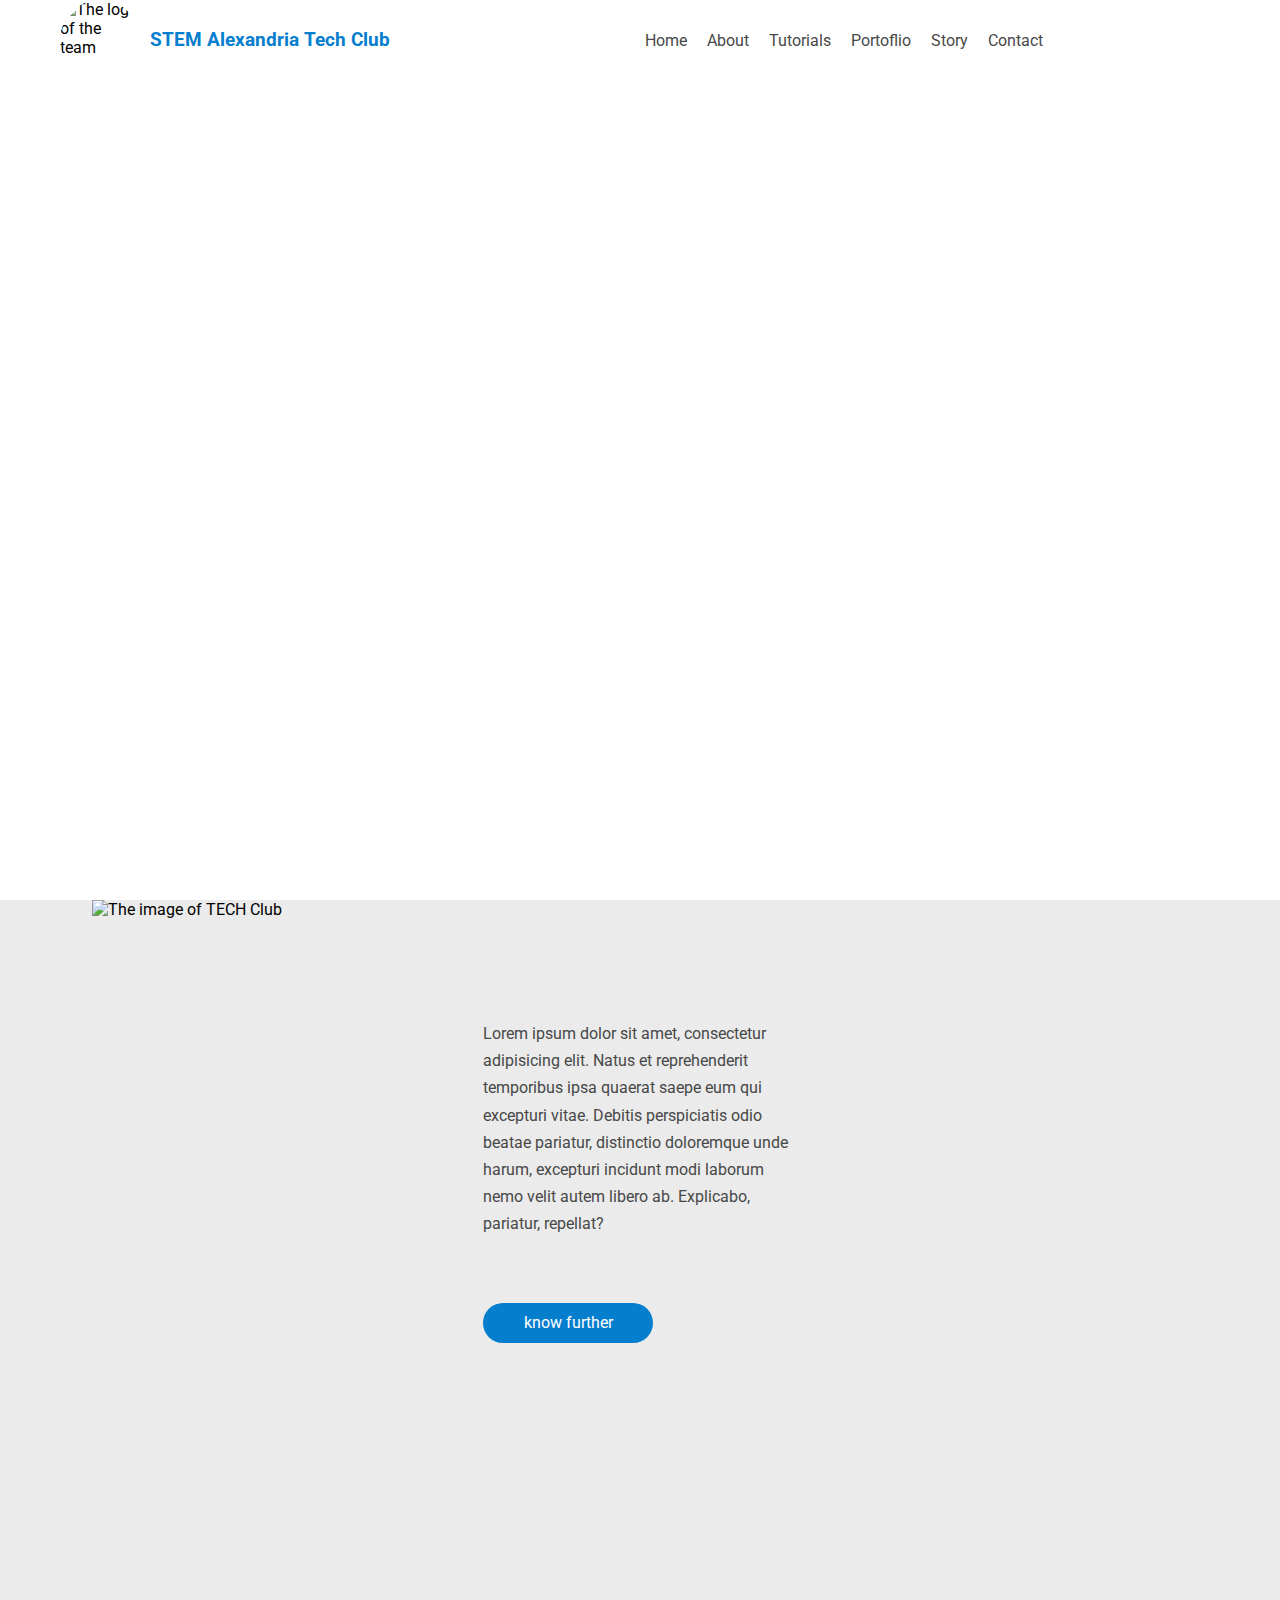
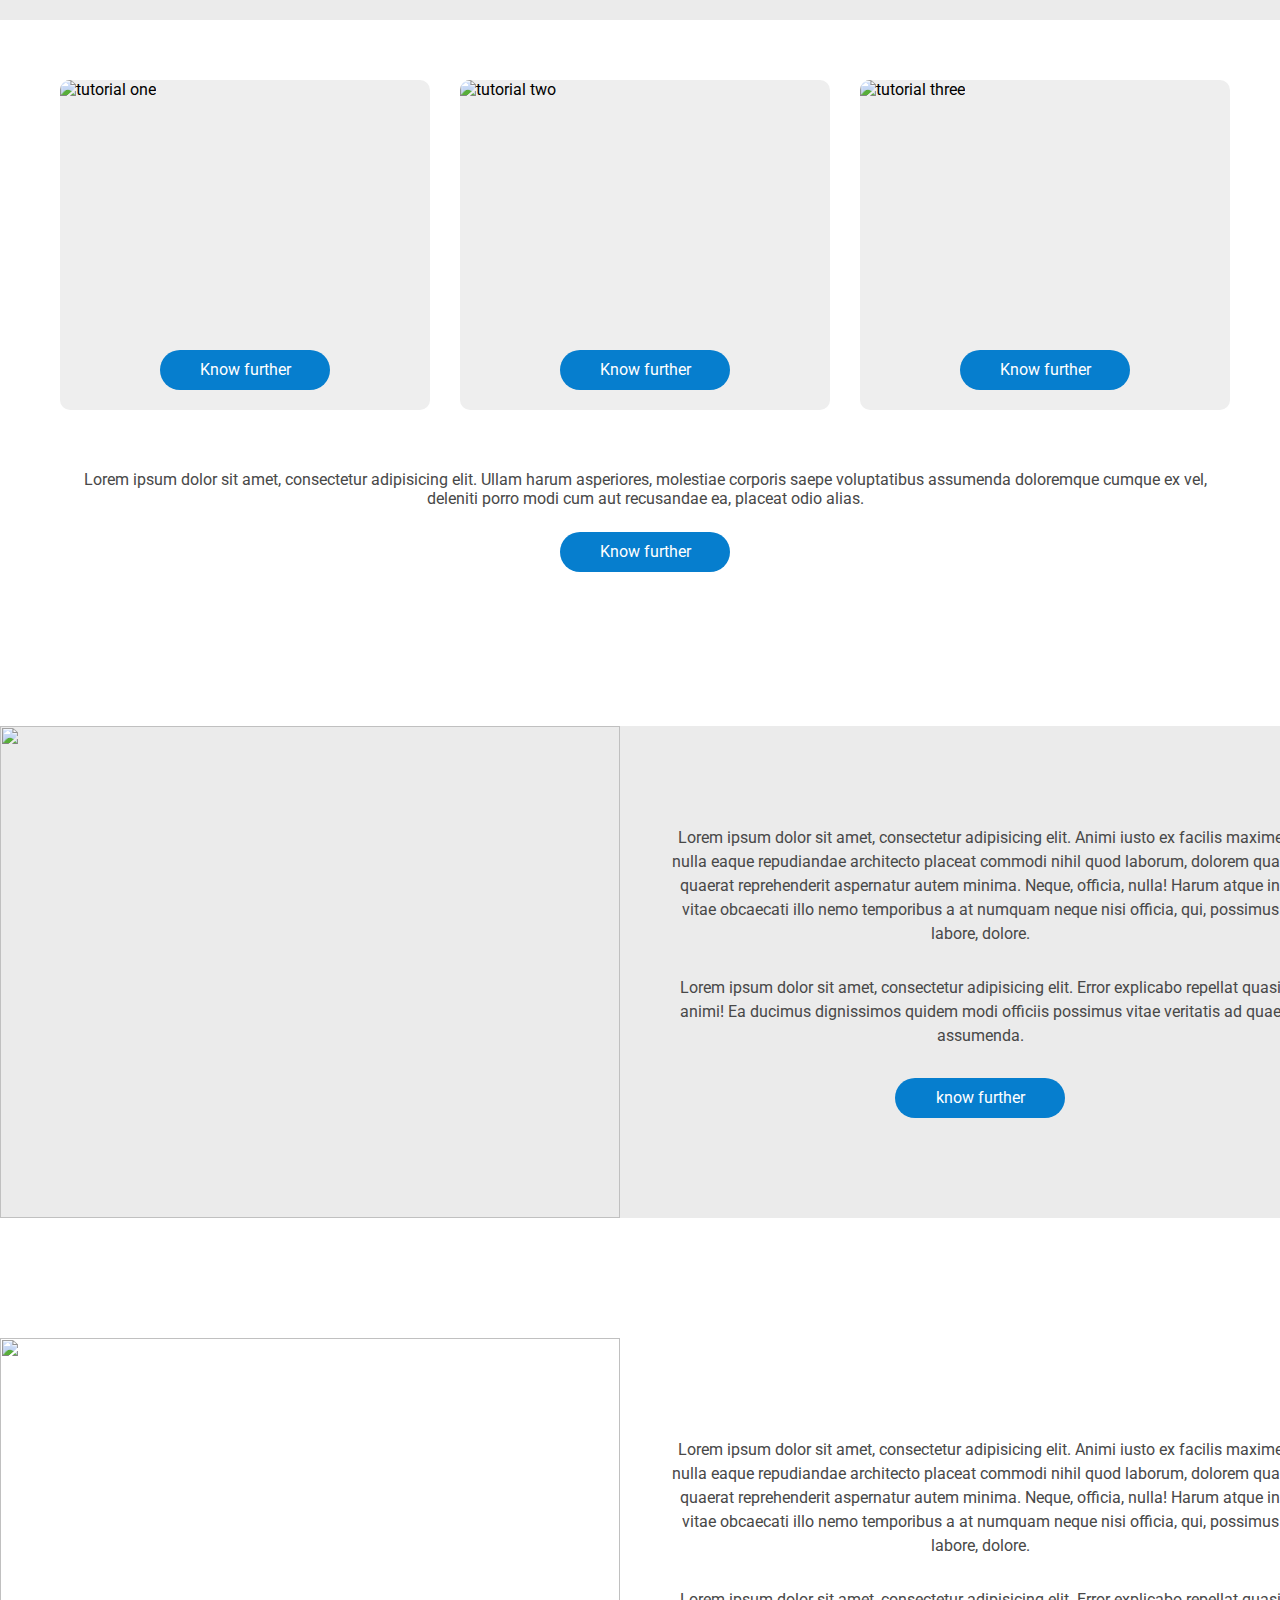
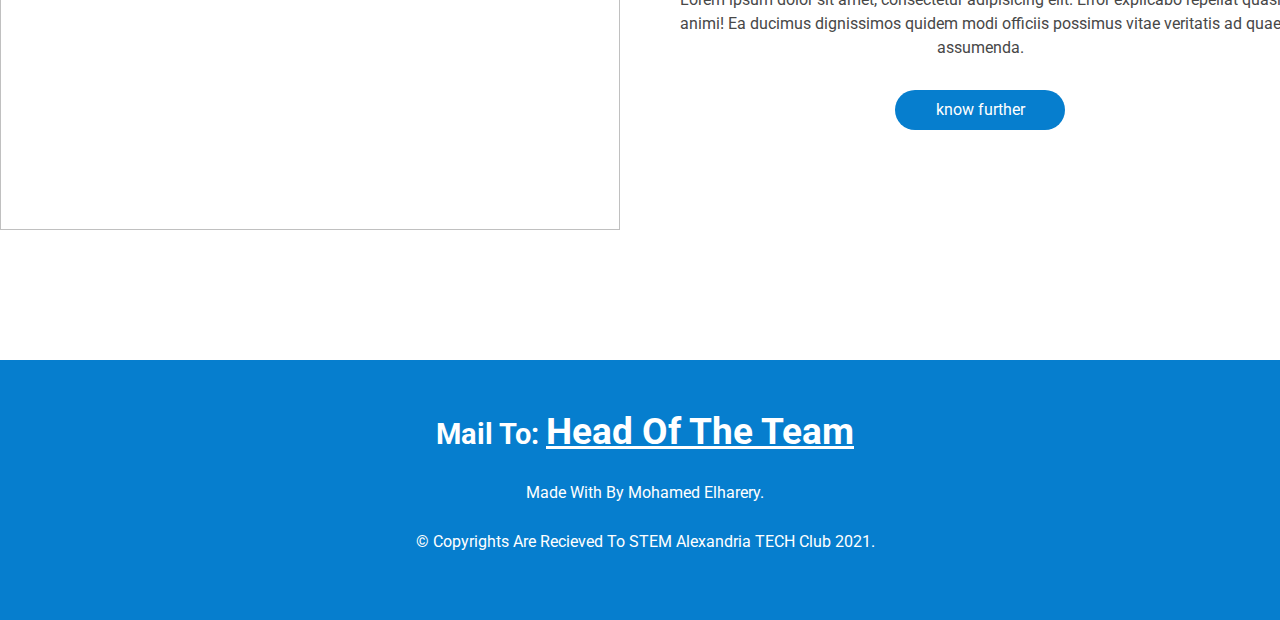
==== index.html @ af8fccac "the portoflio will be in a new page to be ready" ====
<!DOCTYPE html>
<html lang="en">
<head>
  <meta charset="UTF-8">
  <meta name="viewport" content="width=device-width, initial-scale=1.0">
  <meta http-equiv="X-UA-Compatible" content="ie=edge">
  <!-- the normalize library for the website -->
  <link rel="stylesheet" href="css/normalize.css">
  <!-- the link of the fontawesome library -->
  <link rel="stylesheet" href="css/all.min.css">
  <!-- the link of the stylesheet file of the website -->
  <link rel="stylesheet" href="css/style.css">
  <!-- the main font in the website -->
  <link rel="preconnect" href="https://fonts.googleapis.com">
  <link rel="preconnect" href="https://fonts.gstatic.com" crossorigin>
  <link href="https://fonts.googleapis.com/css2?family=Roboto:wght@300;400;500;700&display=swap" rel="stylesheet">
  <title>TECH Club</title>
</head>
<body>
  <!-- start navigation bar -->
  <nav>
    <div class="container">
      <div class="logo">
        <img src="images/logo.jpg" alt="The logo of the team">
        <h3>STEM Alexandria Tech Club</h3>
      </div>
      <div class="links">
        <div class="content-sign">
          <div></div>
          <div></div>
          <div></div>
        </div>
        <ul>
          <li><a href="#home">home</a></li>
          <li><a href="#about">about</a></li>
          <li><a href="#tutoria">tutorials</a></li>
          <li><a href="#portoflio">Portoflio</a></li>
          <li><a href="#story">Story</a></li>
          <li><a href="#contact">Contact</a></li>
        </ul>
      </div>
    </div>
  </nav>
  <!-- end navigation bar -->
  <!-- start overview -->
  <div class="overview" id="home"></div>
  <!-- end overview -->
  <!-- start about -->
  <div class="about" id="about">
    <div class="container">
      <div class="image">
        <img src="images/TECH-Club.png" alt="The image of TECH Club">
      </div>
      <div class="description">
        <p>
          Lorem ipsum dolor sit amet, consectetur adipisicing elit.
          Natus et reprehenderit temporibus ipsa quaerat saepe eum qui excepturi vitae.
          Debitis perspiciatis odio beatae pariatur, distinctio doloremque unde harum,
          excepturi incidunt modi laborum nemo velit autem libero ab. Explicabo, pariatur, repellat?
        </p>
        <span class="btn">
          <a href="https://www.facebook.com/stemalextechclub">know further</a>
        </span>
      </div>
    </div>
  </div>
  <!-- end about -->
  <!-- start the tutorials of the website -->
  <div class="tutorials" id="tutoria">
    <div class="container">
      <section class="tut">
        <div class="image">
          <img src="images/tutorial-1.png" alt="tutorial one">
          <div class="overlay">
            <div class="text">
              <i class="fas fa-code"></i>
              <span class="btn-white">
                <a href="#">Web development</a>
              </span>
            </div>
          </div>
        </div>
        <div>
          <span class="btn"><a href="#">Know further</a></span>
        </div>
      </section>
      <section class="tut">
        <div class="image">
          <img src="images/tutorial-2.png" alt="tutorial two">
          <div class="overlay">
            <i class="fas fa-balance-scale"></i>
            <span class="btn-white">
              <a href="#">Cyber Security</a>
            </span>
          </div>
        </div>
        <div>
          <span class="btn"><a href="#">Know further</a></span>
        </div>
      </section>
      <section class="tut">
        <div class="image">
          <img src="images/tutorial-3.png" alt="tutorial three">
          <div class="overlay">
            <i class="fas fa-paint-brush"></i>
            <span class="btn-white">
              <a href="#">Adobe Design</a>
            </span>
          </div>
        </div>
        <div>
          <span class="btn"><a href="#">Know further</a></span>
        </div>
      </section>
    </div>
  </div>
  <!-- end the tutorials of the website -->
  <!-- start portoflio -->
  <section class="portoflio" id="portoflio">
    <div class="container">
      <p>
        Lorem ipsum dolor sit amet, consectetur adipisicing elit. Ullam harum asperiores,
        molestiae corporis saepe voluptatibus assumenda doloremque cumque ex vel, deleniti porro modi cum aut recusandae ea, placeat odio alias.
      </p>
      <span class="btn">
        <a href="index-portoflio.html" target="_blank">Know further</a>
      </span>
    </div>
  </section>
  <!-- end portoflio -->
  <!-- start story -->
  <div class="story" id="story">
      <section class="students">
        <div class="image-state">
          <img src="images/head-of-team.jpg" alt="">
        </div>
        <div class="description">
          <p>
            Lorem ipsum dolor sit amet, consectetur adipisicing elit.
            Animi iusto ex facilis maxime nulla eaque repudiandae architecto placeat commodi nihil quod laborum,
            dolorem quas quaerat reprehenderit aspernatur autem minima. Neque, officia, nulla!
            Harum atque in vitae obcaecati illo nemo temporibus a at numquam neque nisi officia, qui, possimus labore, dolore.
          </p>
          <p>
            Lorem ipsum dolor sit amet, consectetur adipisicing elit.
            Error explicabo repellat quasi animi! Ea ducimus dignissimos quidem modi officiis possimus vitae veritatis ad quae assumenda.
          </p>
          <span class="btn"><a href="#">know further</a></span>
        </div>
      </section>
      <section class="teachers">
        <div class="image-state">
          <img src="images/supervisors.png" alt="">
        </div>
        <div class="description">
          <p>
            Lorem ipsum dolor sit amet, consectetur adipisicing elit.
            Animi iusto ex facilis maxime nulla eaque repudiandae architecto placeat commodi nihil quod laborum,
            dolorem quas quaerat reprehenderit aspernatur autem minima. Neque, officia, nulla!
            Harum atque in vitae obcaecati illo nemo temporibus a at numquam neque nisi officia, qui, possimus labore, dolore.
          </p>
          <p>
            Lorem ipsum dolor sit amet, consectetur adipisicing elit.
            Error explicabo repellat quasi animi! Ea ducimus dignissimos quidem modi officiis possimus vitae veritatis ad quae assumenda.
          </p>
          <span class="btn"><a href="#">know further</a></span>
        </div>
      </section>
  </div>
  <!-- end story -->
  <!-- start footer and contact -->
  <footer>
    <div class="container">
      <div class="contact" id="contact">
        <h2>mail to: <a href="mailto:elharerymohamed393@gmail.com">head of the team</a></h2>
      </div>
      <div class="footer">
        <p>Made with <i class="fas fa-heart"></i> by mohamed elharery.</p>
        <p>&copy; Copyrights are recieved to STEM Alexandria TECH Club 2021.</p>
      </div>
    </div>
  </footer>
  <!-- end footer and contact -->
</body>
</html>
---- css/style.css ----
/* start the main rules of the website */

*{
  padding: 0;
  margin: 0;
}
body{
  -webkit-box-sizing: border-box;
  -moz-box-sizing: border-box;
  box-sizing: border-box;
  font-family: 'Roboto', sans-serif;
  min-width: fit-content;
  overflow-x: hidden;
}

ul{
  list-style: none;
}

a{
  text-decoration: none
}

html{
  scroll-behavior: smooth;
}

/* end the main rules of the website */

/* start varibles */

:root{
  --main-color: #067ECE;
  --text-color: #484848;
  --back-hover-color: #1E7DC5;
  --secondary-color: #EBEBEB;
  --duration: 0.5s
}

/* end variables */

/* start the main components of the website */

.container{
  margin: 0 auto;
  padding: 0 20px
}

/* Small */
@media (min-width: 768px) {
  .container {
    width: 750px;
  }
}
/* Medium */
@media (min-width: 992px) {
  .container {
    width: 970px;
  }
}
/* Large */
@media (min-width: 1200px) {
  .container {
    width: 1170px;
  }
}

.btn{background-color: var(--main-color)}

.btn a{color: #fff}

.btn, .btn-white{
  display: block;
  padding: 10px;
  width: 150px;
  height: 20px;
  border-radius: 50px;
  cursor: pointer;
  transition: var(--duration)
}

.btn a, .btn-white a{
  display: block;
  text-align: center;
  line-height: 20px
}

.btn-white{background-color: #fff}

.btn-white a{color: var(--main-color)}

.btn:hover{background-color: #fff;}

.btn:hover a{color: var(--main-color)}

.image{
  width: 100%;
  height: 250px;
  overflow: hidden;
  position: relative;
  margin: auto
}

.image img{
  width: 100%;
  height: 40vh;
  transition: var(--duration)
}

.image:hover img{
  transform: rotate(8deg) scale(1.35);
}

.image .overlay{
  position: absolute;
  top: 0;
  left: 0;
  height: 100%;
  background-color: #1e7dc585;
  width: 100%;
  display: flex;
  justify-content: center;
  align-items: center;
  flex-direction: column;
  transition: var(--duration) ease;
  opacity: 0;
}

.image:hover .overlay{opacity: 1}

.image .overlay .text{text-align: center;}

.image .overlay i{
  font-size: 5rem;
  margin-bottom: 10px;
  color: #fff
}

/* end the main component of the website */

/* start the navigation bar of the website */

nav{height: 100px}

nav .container{
  display: grid;
  grid-template-columns: 50% 50%;
}

nav .container .logo{
  width:80px;
  height: 80px;
  display: grid;
  grid-template-columns: repeat(2, auto);
  grid-column-gap: 10px
}

nav .container .logo img{
  width: 80px;
  height: 80px;
  border-radius: 100%;
}

nav .container .logo h3{
  white-space: nowrap;
  align-self: center;
  color: var(--main-color);
}

nav .container .links{
  justify-self: flex-start;
  align-self: center;
}

nav .container .links ul{
  display: grid;
  grid-template-columns: repeat(6, auto);
  grid-column-gap: 20px
}

nav .container .links ul li a{
  text-transform: capitalize;
  color: var(--text-color);
  transition-duration: var(--duration)
}

nav .container .links ul li a:hover{
  color: var(--back-hover-color)
}

/*we will edit the form of the links at maxuim at 667px*/

@media (max-width: 667px) {

  nav .container{
    grid-template-columns: repeat(2, auto);
  }

  nav .container h3{
    display: none;
  }

  nav .container .links{
    justify-content: space-evenly;
    justify-self: flex-end;
  }

  nav .container .links .content-sign{
    margin: 30px 40px;
  }

  nav .container .links div{
    height: 3px;
    background-color: var(--text-color)
  }

  nav .container .links div:nth-of-type(odd){
    width: 40px;
  }

  nav .container .links div:nth-of-type(even){
    width: 20px
  }

  nav .container .links div:not(:last-child){margin-bottom: 5px}

  nav .container .links:hover ul{
    opacity: 1;
  }

  nav .container .links ul{
    grid-template-rows: repeat(5, auto);
    grid-template-columns: auto;
    position: relative;
    top: 25px;
    background-color: var(--main-color);
    width: 120px;
    border-radius: 5px;
    opacity: 0;
  }

  nav .container .links ul::before{
    content: "";
    border-style: solid;
    border-color: transparent transparent var(--back-hover-color) transparent;
    border-width: 10px;
    position: absolute;
    top: -20px;
    left: 60px;
  }

  nav .container .links ul li{
    padding: 10px;
    transition: var(--duration)
  }

  nav .container .links ul li:not(:last-child){
    border-bottom: 2px solid #0a95ff
  }

  nav .container .links ul li a{color: #fff}

  nav .container .links ul li:hover{background-color: #fff}

  nav .container .links ul li:hover a{color: var(--main-color); padding-left: 5px;}

}

/* end the navigation bar of the website */

/* start the overview of the website */

.overview{
  width: 100%;
  height: calc(100vh - 100px);
  background-image: url("../images/overview.png");
  background-size: cover;
}

@media (max-width: 667px) {
  .overview{height: calc(50vh - 100px)}
}

/* end the overview of the website */

/* start about */

.about{
  background-color: var(--secondary-color);
  height: 80vh
}

.about .container{
  display: grid;
  grid-template-columns: repeat(auto-fill, minmax(250px, 1fr));
  grid-column-gap: 100px
}

.about .container .image{
  height: 70vh;
  width: 80%;
}

.about .container .image img{
  height: 100%;
  width: 100%
}

.about .container .description{
  padding: 120px 0;
}

.about .container .description p{
  color: var(--text-color);
  line-height: 1.7;
  margin-bottom: 65px;
}

/* end tutorials of the website */

@media (max-width: 667px) {

  .about{height: 175vh}

  .about .container .image{
    justify-self: center;
    margin-top: 120px;
  }
  .about .container .description p{text-align: center;}

  .about .container .description .btn{margin: 0 auto}
}

/* end about */

/* start tutorials of the website */

.tutorials .container{
  display: grid;
  grid-template-columns: repeat(auto-fill, minmax(280px, 1fr));
  grid-gap: 30px;
  padding: 60px;
}

.tutorials .container .tut{
  display: flex;
  flex-direction: column;
  background-color: #EEE;
  border-radius: 10px;
  overflow: hidden;
}

.tutorials .container .tut .image .overlay i{
  font-size: 5rem;
  margin-bottom: 10px;
  color: #fff
}

.tutorials .container .tut .image + div{
  display: flex;
  justify-content: center;
  align-content: center;
}

.tutorials .container .tut .image + div .btn{
  margin: 20px 0;
}

/* end tutorails */

/* start portoflio */

.portoflio .container{
  display: flex;
  flex-direction: column;
}

.portoflio .container p{
  align-self: center;
  text-align: center;
  color: var(--text-color);
}

.portoflio .container p + .btn{
  margin: 1.5rem auto;
}

/* end portoflio */

/* start story */

.story{
  padding:130px 0
}

.story .students{background-color: var(--secondary-color);margin-bottom: 120px}

.story .students,
.story .teachers{
  display: grid;
  grid-template-columns: repeat(auto-fill, minmax(450px, 1fr));
  grid-column-gap: 50px;
}

.story .students .image-state img,
.story .teachers .image-state img{
  width: 100%;
  height: 100%;
}

.story .students .description,
.story .teachers .description{padding: 100px 0}

.story .students .description p,
.story .teachers .description p{
  color: var(--text-color);
  line-height: 1.5;
  margin-bottom: 30px;
  text-align: center;
}

.story .students .description .btn,
.story .teachers .description .btn{margin: 0 auto}

/* end story */

/* start contact and footer */

footer{
  display: flex;
  flex-direction: column;
  background-color: var(--main-color);
  padding: 50px 0;
  height: 160px;
}

footer .container .contact h2{
  font-size: 1.8rem;
  color: #fff;
  text-transform: capitalize;
  text-align: center;
}

footer .container .contact h2 a{color: #fff;font-size: 2.3rem;text-decoration: underline;}

footer .container .footer p{
  text-align: center;
  text-transform: capitalize;
  color: #fff;
  margin: 30px auto;
  width: 500px;
}

footer .container .footer p i{
  color: #da1e0b;
  transition: var(--duration);
  animation: heart-bumb .8s linear infinite alternate
}

@keyframes heart-bumb {
  from{
    font-size: 15px;
  }
  to{
    font-size: 20px
  }

}

/* end contact and footer */
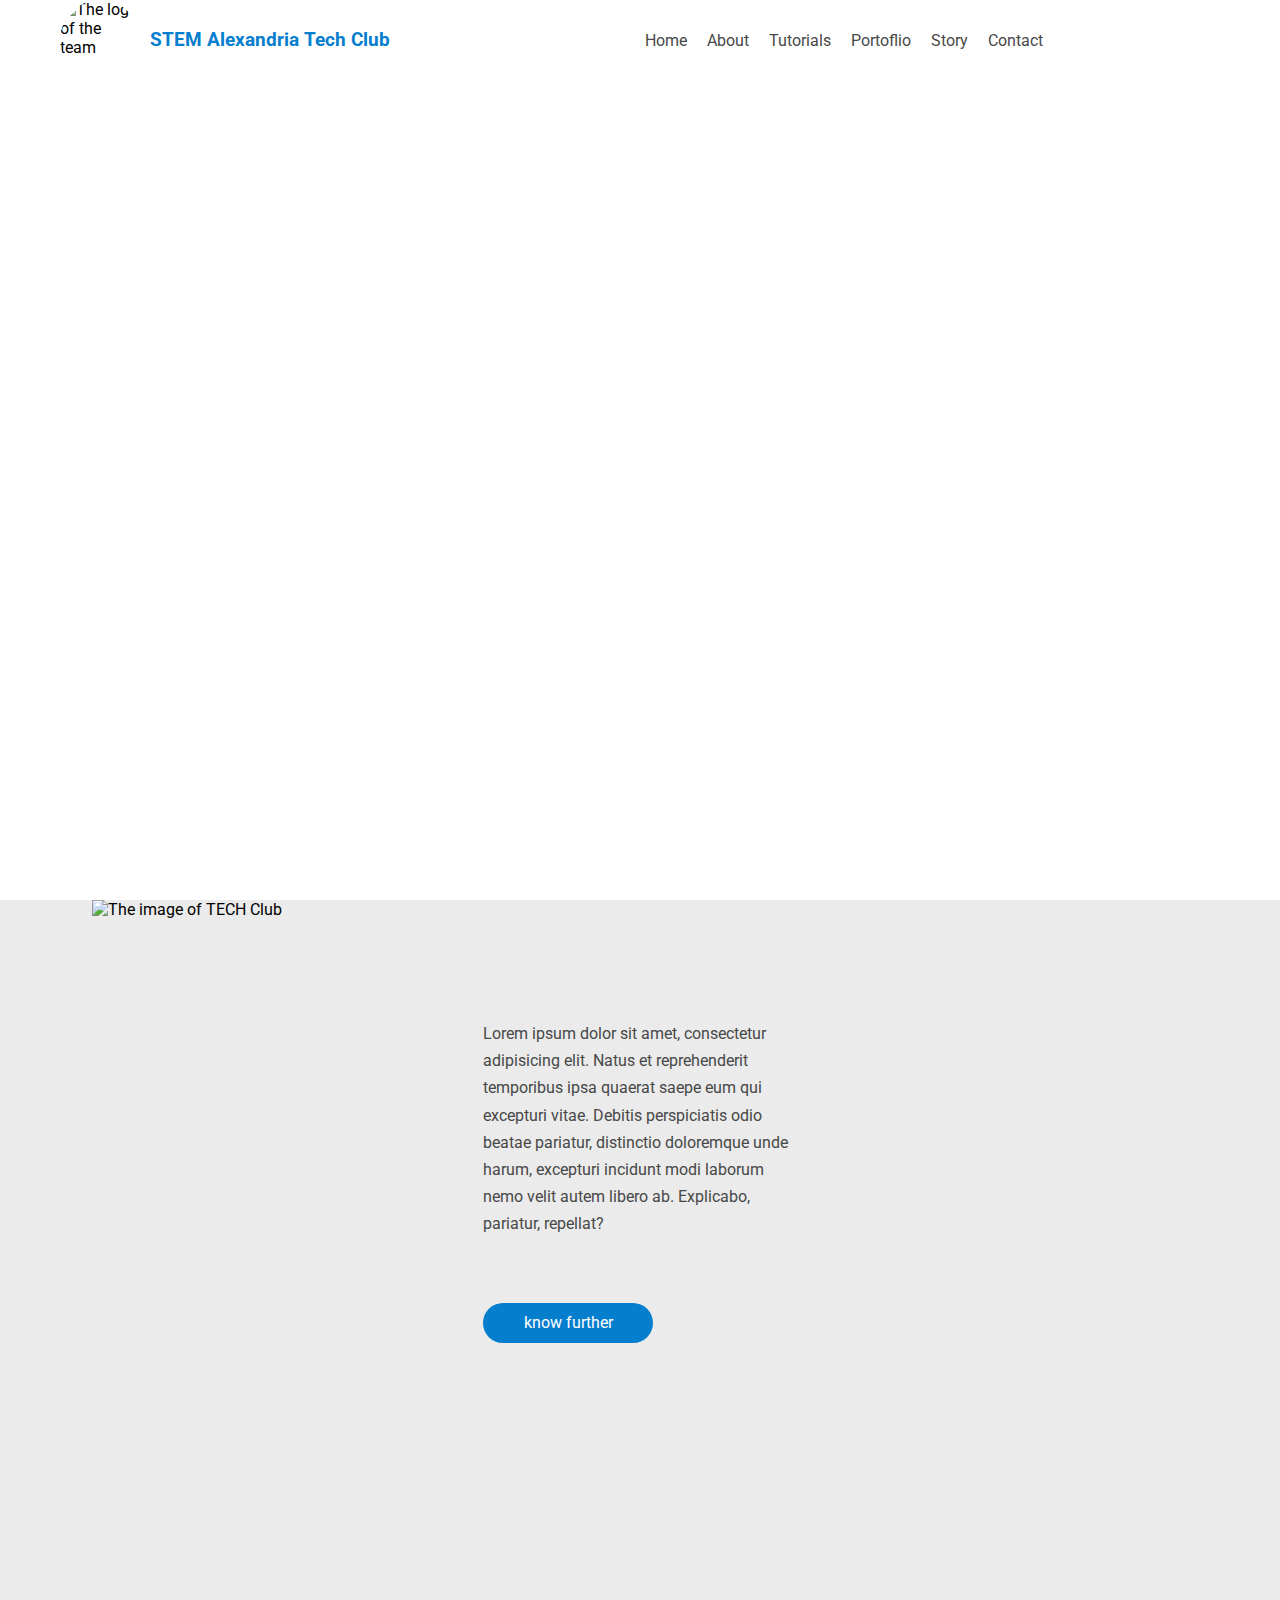
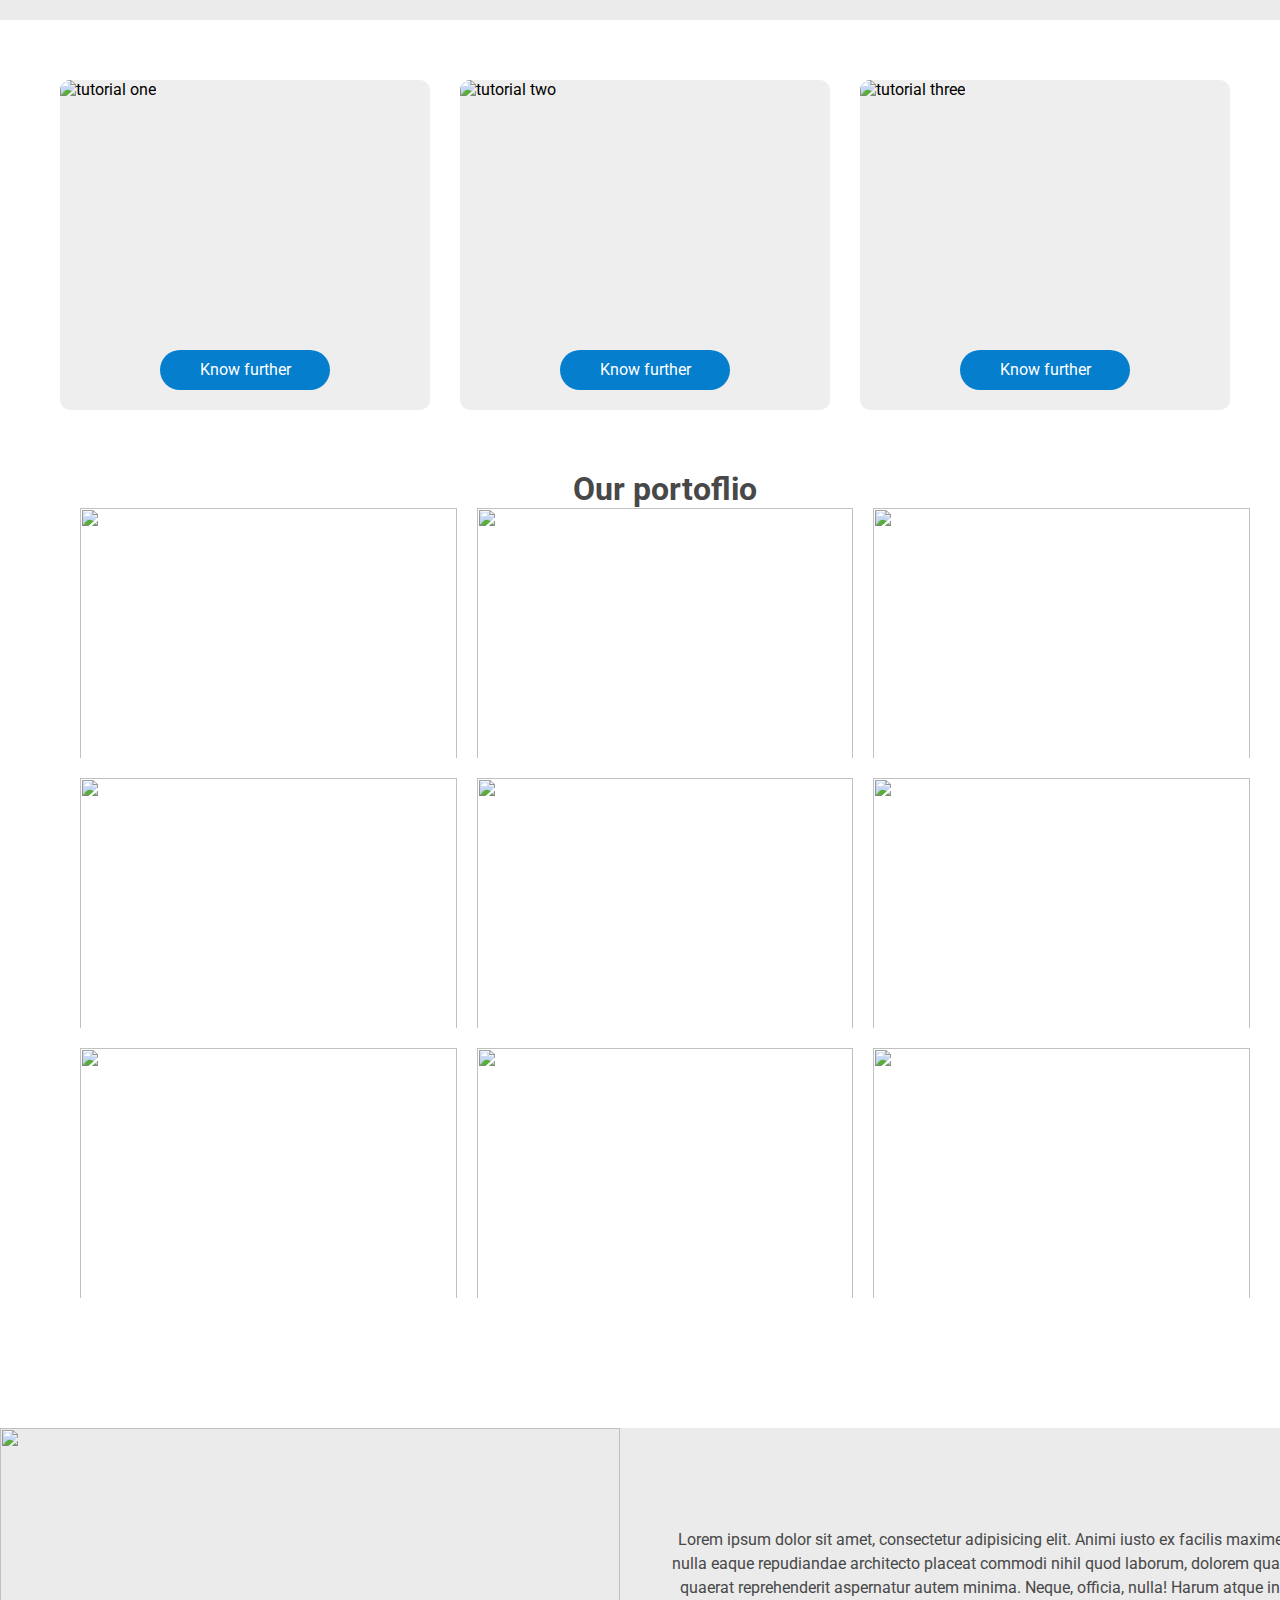
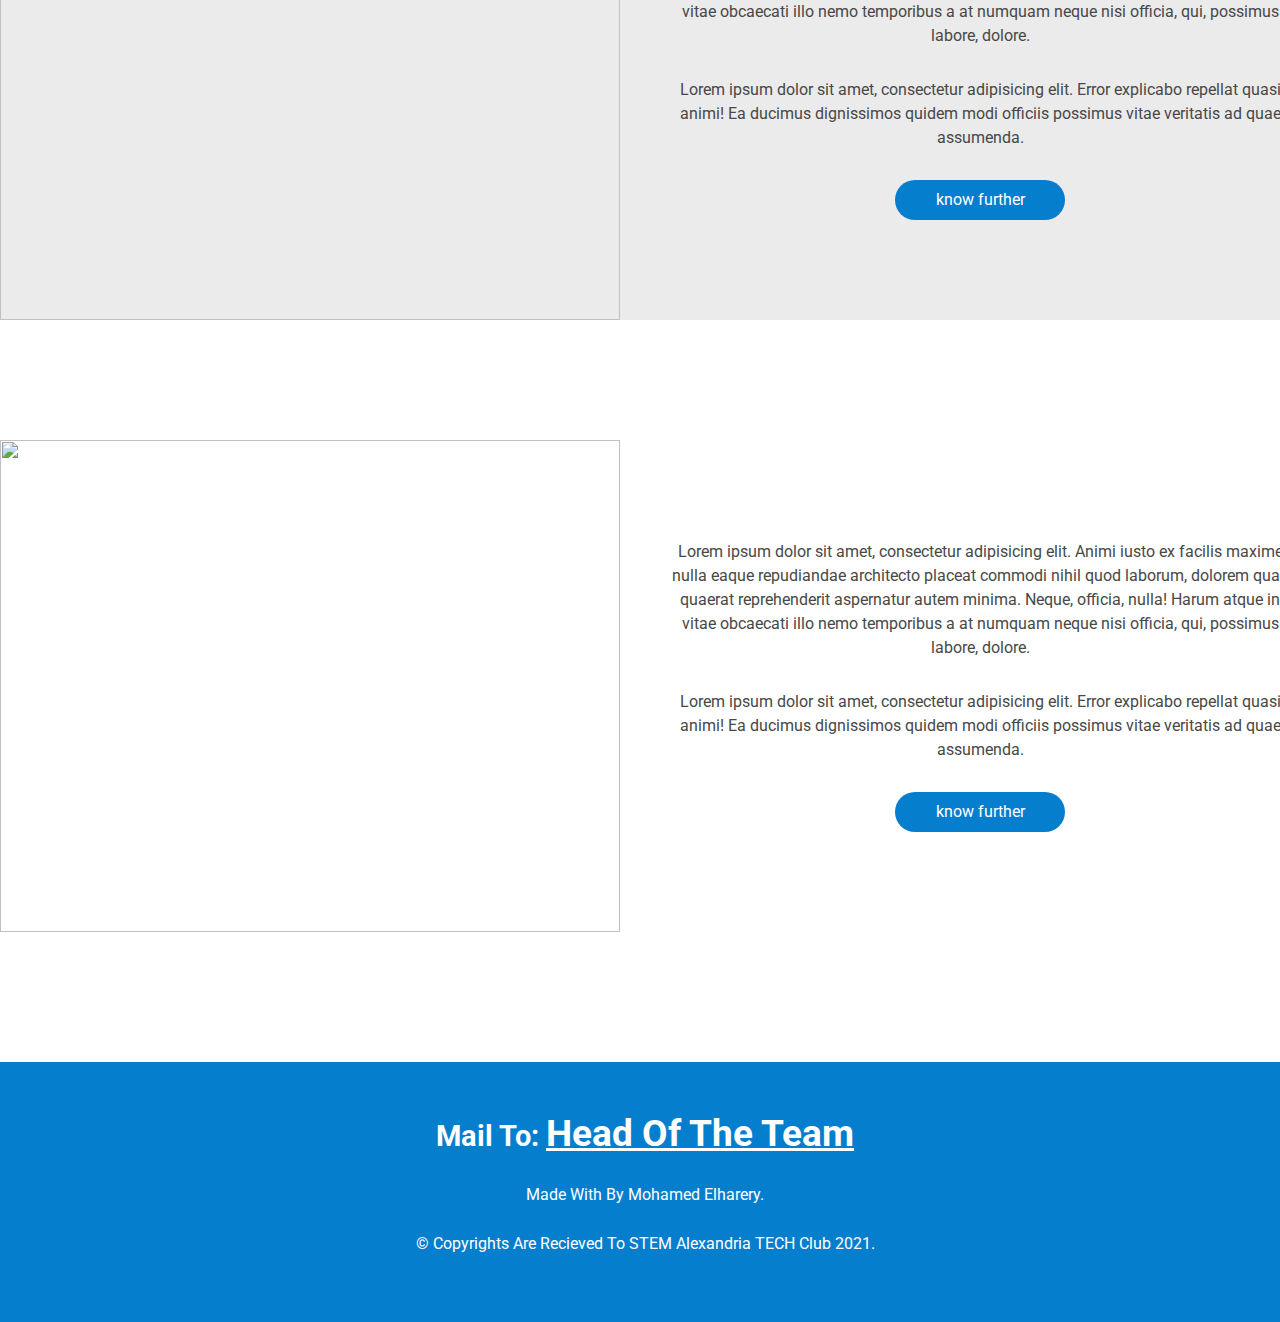
==== commit 4953f305: "this is the last edition of the website of the team" ====
--- a/index.html
+++ b/index.html
@@ -118,13 +118,107 @@
   <!-- start portoflio -->
   <section class="portoflio" id="portoflio">
     <div class="container">
-      <p>
-        Lorem ipsum dolor sit amet, consectetur adipisicing elit. Ullam harum asperiores,
-        molestiae corporis saepe voluptatibus assumenda doloremque cumque ex vel, deleniti porro modi cum aut recusandae ea, placeat odio alias.
-      </p>
-      <span class="btn">
-        <a href="index-portoflio.html" target="_blank">Know further</a>
-      </span>
+      <!-- start portoflio -->
+      <section class="portoflio" id="portoflio">
+        <div class="container">
+          <div class="head">
+            <h1>Our portoflio</h1>
+          </div>
+          <div class="protoflio-content">
+                <div class="image">
+                  <img src="images/session-1.jpg" alt="">
+                  <div class="overlay">
+                    <span class="btn">
+                      <a
+                      href="https://www.facebook.com/stemalextechclub/photos/pcb.213942663862177/213940710529039/"
+                      target="_blank">See More</a>
+                    </span>
+                  </div>
+                </div>
+                <div class="image">
+                  <img src="images/session-2.jpg" alt="">
+                  <div class="overlay">
+                    <span class="btn">
+                      <a
+                      href="https://www.facebook.com/stemalextechclub/photos/pcb.213942663862177/213941637195613"
+                      target="_blank">See More</a>
+                    </span>
+                  </div>
+                </div>
+                <div class="image">
+                  <img src="images/session-3.jpg" alt="">
+                  <div class="overlay">
+                    <span class="btn">
+                      <a
+                      href="https://www.facebook.com/stemalextechclub/photos/pcb.213942663862177/213941387195638"
+                      target="_blank">See More</a>
+                    </span>
+                  </div>
+                </div>
+                <div class="image">
+                  <img src="images/session-4.jpg" alt="">
+                  <div class="overlay">
+                    <span class="btn">
+                      <a
+                      href="https://www.facebook.com/stemalextechclub/photos/pcb.213942663862177/213940953862348"
+                      target="_blank">See More</a>
+                    </span>
+                  </div>
+                </div>
+                <div class="image">
+                  <img src="images/session-5.jpg" alt="">
+                  <div class="overlay">
+                    <span class="btn">
+                      <a
+                      href="https://www.facebook.com/stemalextechclub/photos/pcb.213942663862177/213941047195672"
+                      target="_blank">See More</a>
+                    </span>
+                  </div>
+                </div>
+                <div class="image">
+                  <img src="images/session-6.jpg" alt="">
+                  <div class="overlay">
+                    <span class="btn">
+                      <a
+                      href="https://www.facebook.com/stemalextechclub/photos/pcb.213942663862177/213941440528966"
+                      target="_blank">See More</a>
+                    </span>
+                  </div>
+                </div>
+                <div class="image">
+                  <img src="images/slide.jpg" alt="">
+                  <div class="overlay">
+                    <span class="btn">
+                      <a
+                      href="https://www.facebook.com/stemalextechclub/photos/pcb.247604933829283/247602763829500/"
+                      target="_blank">See More</a>
+                    </span>
+                  </div>
+                </div>
+                <div class="image">
+                  <img src="images/slides.jpg" alt="">
+                  <div class="overlay">
+                    <span class="btn">
+                      <a
+                      href="https://www.facebook.com/stemalextechclub/photos/a.115653610357750/247600670496376"
+                      target="_blank">See More</a>
+                    </span>
+                  </div>
+                </div>
+                <div class="image">
+                  <img src="images/Assembley.png" alt="">
+                  <div class="overlay">
+                    <span class="btn">
+                      <a
+                      href="https://www.facebook.com/stemalextechclub/photos/a.165414155381695/263769888879454/"
+                      target="_blank">See More</a>
+                    </span>
+                  </div>
+                </div>
+              </div>
+        </div>
+      </section>
+      <!-- end portoflio -->
     </div>
   </section>
   <!-- end portoflio -->
--- a/css/style.css
+++ b/css/style.css
@@ -375,14 +375,16 @@
   flex-direction: column;
 }
 
-.portoflio .container p{
-  align-self: center;
-  text-align: center;
+.portoflio .container .head{
+  display: flex;
+  justify-content: center;
   color: var(--text-color);
 }
 
-.portoflio .container p + .btn{
-  margin: 1.5rem auto;
+.portoflio .container .protoflio-content{
+  display: grid;
+  grid-template-columns: repeat(auto-fill, minmax(300px, 1fr));
+  grid-gap: 20px;
 }
 
 /* end portoflio */
